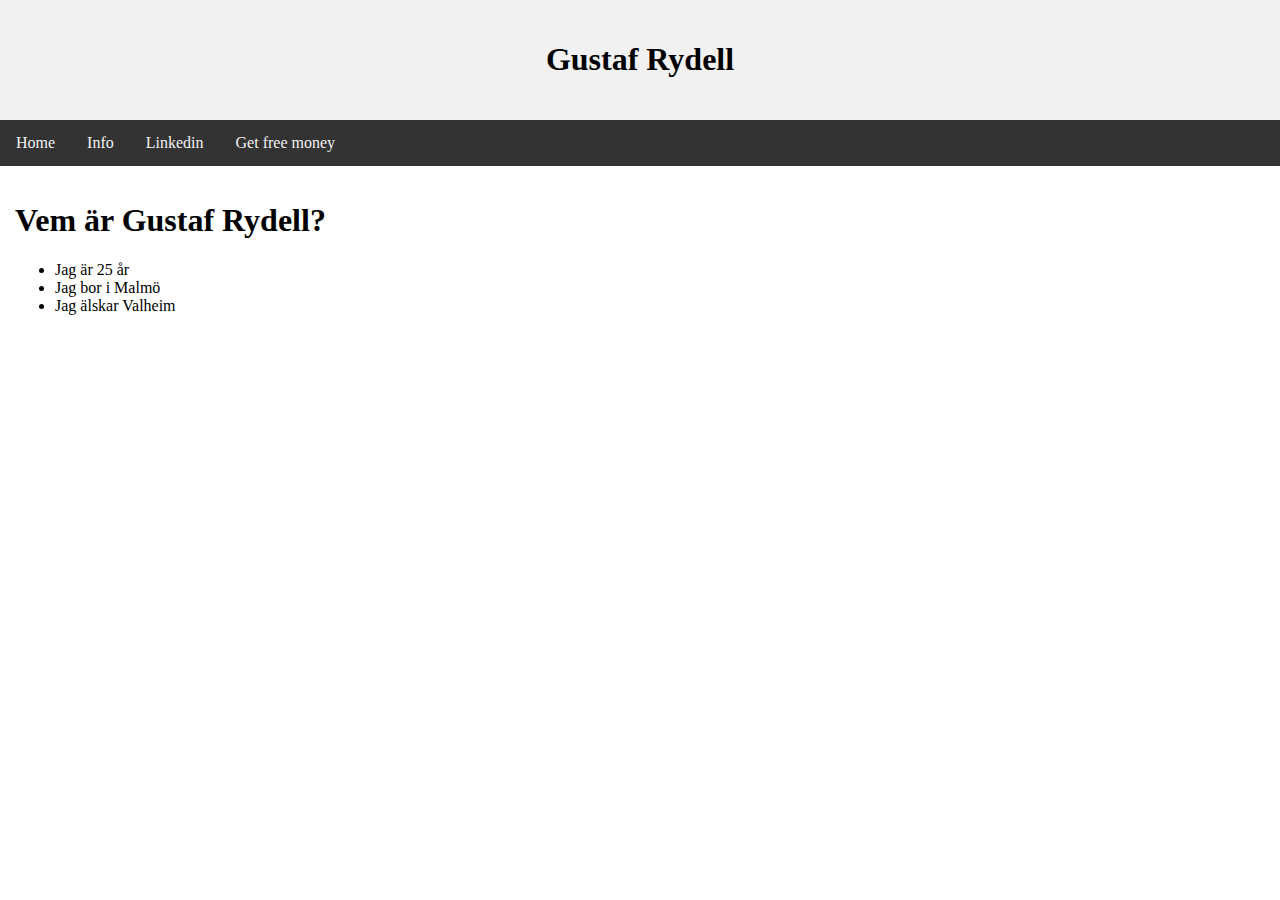
==== index.html @ 1b6ab93b "Added index and stuff" ====
<!DOCTYPE html>
<html lang="en">
    <head>
        <link rel="stylesheet" href="style.css">
        <title>Mitt skit</title>
        <meta charset="utf-8">
        <meta name="viewport" content="width=device-width, initial-scale=1">
    </head>
    <body class="indexpage">
    <div class="header">
        <h1>Gustaf Rydell</h1>
    </div>
    <div class="topnav">
        <a href="index.html">Home</a>
        <a href="info.html">Info</a>
        <a href="https://www.linkedin.com/in/gustaf-rydell-79046261/" target="_blank">Linkedin</a>
        <a href="https://www.youtube.com/watch?v=dQw4w9WgXcQ" target="_blank">Get free money</a>
    </div>
    
    <div class="row">
        <div class="column">
            <h1>Vem är Gustaf Rydell?</h1>
            <ul>
                <li>Jag är 25 år</li>
                <li>Jag bor i Malmö</li>
                <li>Jag älskar Valheim</li>
            </ul>
    </div>
</body>
</html>
---- style.css ----
* {
  box-sizing: border-box;
}

body.infopage{
    margin: 0;
}

body.indexpage {
  margin: 0;
  background-image: url("https://media4.giphy.com/media/yTZWnkMNyGSS4OebEP/giphy.gif?cid=ecf05e47f427de1c804be5ba6f8f5a3b5bf6fd944d5e87b2&rid=giphy.gif");
}
/* Style the header */
.header {
  background-color: #f1f1f1;
  padding: 20px;
  text-align: center;
}
/* Style the top navigation bar */
.topnav {
  overflow: hidden;
  background-color: #333;
}
/* Style the topnav links */
.topnav a {
  float: left;
  display: block;
  color: #f2f2f2;
  text-align: center;
  padding: 14px 16px;
  text-decoration: none;
  font-family: cursive;
}
/* Change color on hover */
.topnav a:hover {
  background-color: rgb(255, 255, 255);
  color: black;
}
.column {
  float: left;
  width: 33.33%;
  padding: 15px;
}
.row:after {
  content: "";
  display: table;
  clear: both;
}
@media screen and (max-width:600px) {
  .column {
    width: 100%;
  }
}
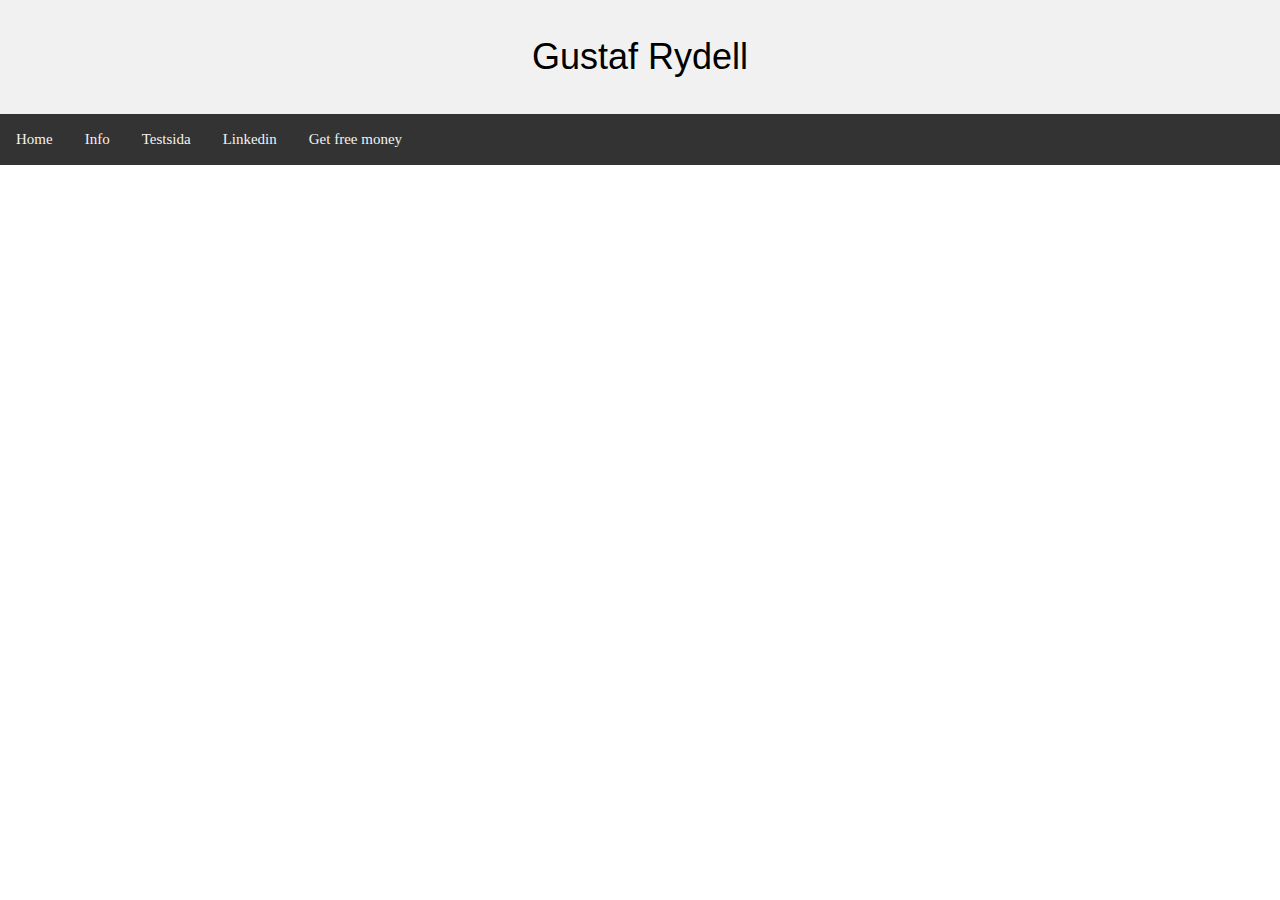
==== commit 976ee6cf: "Put up testsida" ====
--- a/index.html
+++ b/index.html
@@ -5,6 +5,7 @@
         <title>Mitt skit</title>
         <meta charset="utf-8">
         <meta name="viewport" content="width=device-width, initial-scale=1">
+        <link rel="stylesheet" href="https://www.w3schools.com/w3css/4/w3.css"> 
     </head>
     <body class="indexpage">
     <div class="header">
@@ -13,18 +14,9 @@
     <div class="topnav">
         <a href="index.html">Home</a>
         <a href="info.html">Info</a>
+        <a href="testsida.html">Testsida</a>
         <a href="https://www.linkedin.com/in/gustaf-rydell-79046261/" target="_blank">Linkedin</a>
         <a href="https://www.youtube.com/watch?v=dQw4w9WgXcQ" target="_blank">Get free money</a>
     </div>
-    
-    <div class="row">
-        <div class="column">
-            <h1>Vem är Gustaf Rydell?</h1>
-            <ul>
-                <li>Jag är 25 år</li>
-                <li>Jag bor i Malmö</li>
-                <li>Jag älskar Valheim</li>
-            </ul>
-    </div>
 </body>
-</html>
+</html>--- a/style.css
+++ b/style.css
@@ -3,13 +3,17 @@
   box-sizing: border-box;
 }
 
+body.testsidapage{
+  margin: 0;
+}
+
 body.infopage{
-    margin: 0;
+  margin: 0;
 }
 
 body.indexpage {
   margin: 0;
-  background-image: url("https://media4.giphy.com/media/yTZWnkMNyGSS4OebEP/giphy.gif?cid=ecf05e47f427de1c804be5ba6f8f5a3b5bf6fd944d5e87b2&rid=giphy.gif");
+  background-image: url("https://i.pinimg.com/originals/00/cc/b5/00ccb59a1a02118b6cad14ceb578bb54.gif");
 }
 /* Style the header */
 .header {
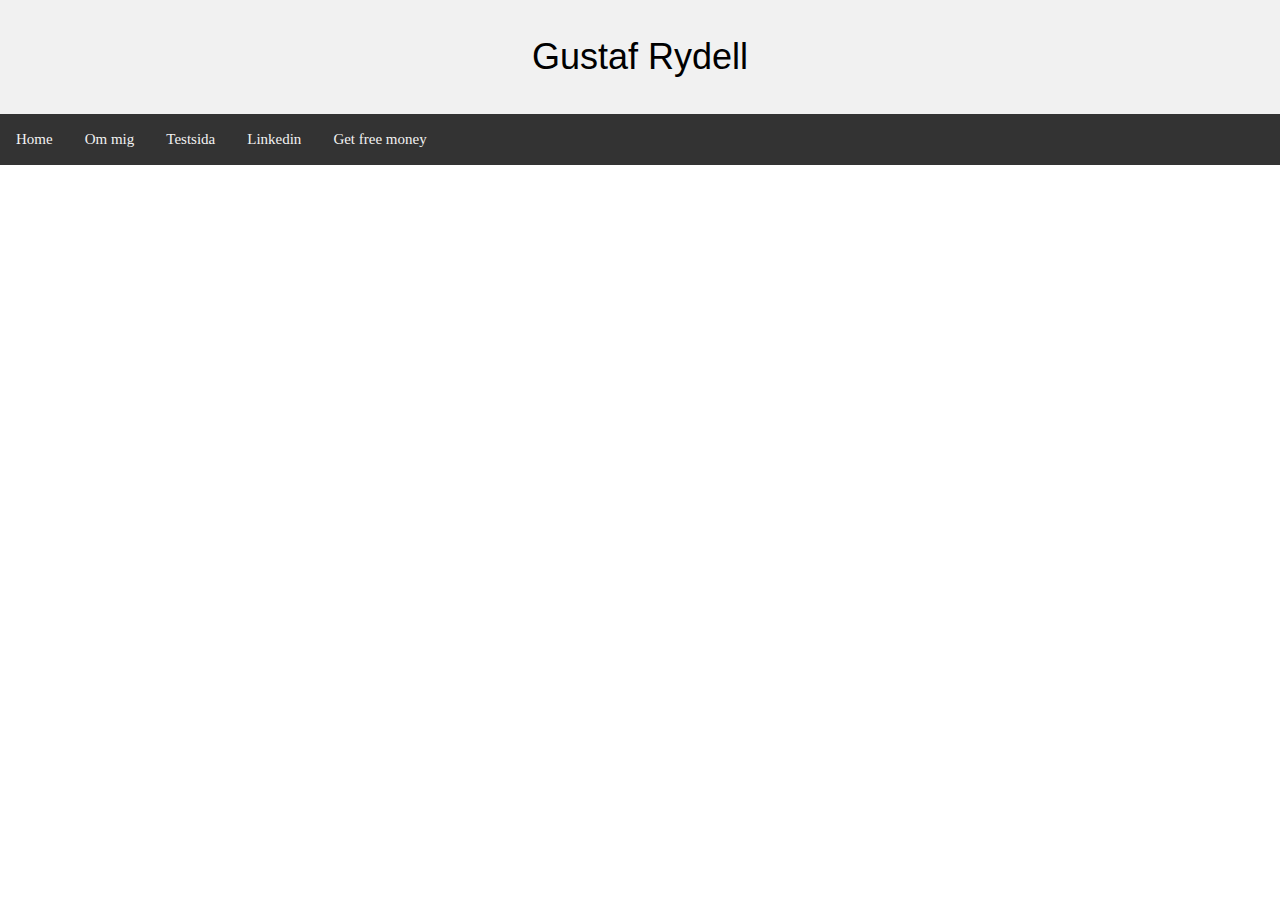
==== commit 21f8a89e: "stuff" ====
--- a/index.html
+++ b/index.html
@@ -2,7 +2,7 @@
 <html lang="en">
     <head>
         <link rel="stylesheet" href="style.css">
-        <title>Mitt skit</title>
+        <title>Home</title>
         <meta charset="utf-8">
         <meta name="viewport" content="width=device-width, initial-scale=1">
         <link rel="stylesheet" href="https://www.w3schools.com/w3css/4/w3.css"> 
@@ -13,7 +13,7 @@
     </div>
     <div class="topnav">
         <a href="index.html">Home</a>
-        <a href="info.html">Info</a>
+        <a href="info.html">Om mig</a>
         <a href="testsida.html">Testsida</a>
         <a href="https://www.linkedin.com/in/gustaf-rydell-79046261/" target="_blank">Linkedin</a>
         <a href="https://www.youtube.com/watch?v=dQw4w9WgXcQ" target="_blank">Get free money</a>
--- a/style.css
+++ b/style.css
@@ -7,7 +7,7 @@
   margin: 0;
 }
 
-body.infopage{
+body.aboutme{
   margin: 0;
 }
 
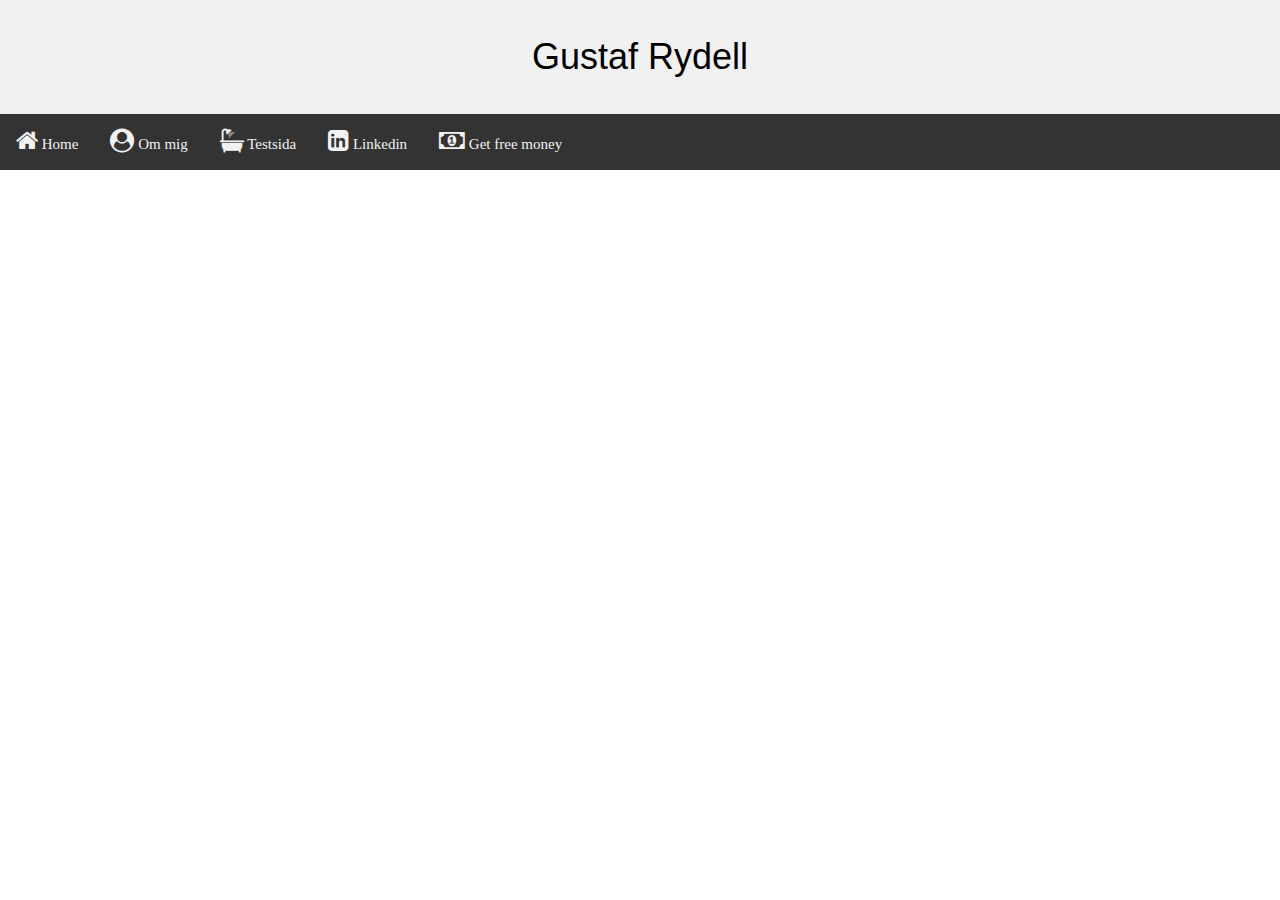
==== commit 15ad59ef: "added icons" ====
--- a/index.html
+++ b/index.html
@@ -5,18 +5,19 @@
         <title>Home</title>
         <meta charset="utf-8">
         <meta name="viewport" content="width=device-width, initial-scale=1">
-        <link rel="stylesheet" href="https://www.w3schools.com/w3css/4/w3.css"> 
+        <link rel="stylesheet" href="https://www.w3schools.com/w3css/4/w3.css">
+        <link rel="stylesheet" href="https://cdnjs.cloudflare.com/ajax/libs/font-awesome/4.7.0/css/font-awesome.min.css">
     </head>
     <body class="indexpage">
-    <div class="header">
+    <div class="w3-animate-top header" >
         <h1>Gustaf Rydell</h1>
     </div>
-    <div class="topnav">
-        <a href="index.html">Home</a>
-        <a href="info.html">Om mig</a>
-        <a href="testsida.html">Testsida</a>
-        <a href="https://www.linkedin.com/in/gustaf-rydell-79046261/" target="_blank">Linkedin</a>
-        <a href="https://www.youtube.com/watch?v=dQw4w9WgXcQ" target="_blank">Get free money</a>
+    <div class="topnav w3-animate-top">
+        <a href="index.html"><i class="fa fa-home w3-xlarge"></i>   Home</a>
+        <a href="info.html"><i class="fa fa-user-circle w3-xlarge"></i>   Om mig</a>
+        <a href="testsida.html"><i class="fa fa-bathtub w3-xlarge"></i> Testsida</a>
+        <a href="https://www.linkedin.com/in/gustaf-rydell-79046261/" target="_blank"><i class="fa fa-linkedin-square w3-xlarge"></i> Linkedin</a>
+        <a href="https://www.youtube.com/watch?v=dQw4w9WgXcQ" target="_blank"><i class="fa fa-money w3-xlarge"></i> Get free money</a>
     </div>
 </body>
 </html>--- a/style.css
+++ b/style.css
@@ -2,15 +2,12 @@
 * {
   box-sizing: border-box;
 }
-
 body.testsidapage{
   margin: 0;
 }
-
 body.aboutme{
   margin: 0;
 }
-
 body.indexpage {
   margin: 0;
   background-image: url("https://i.pinimg.com/originals/00/cc/b5/00ccb59a1a02118b6cad14ceb578bb54.gif");
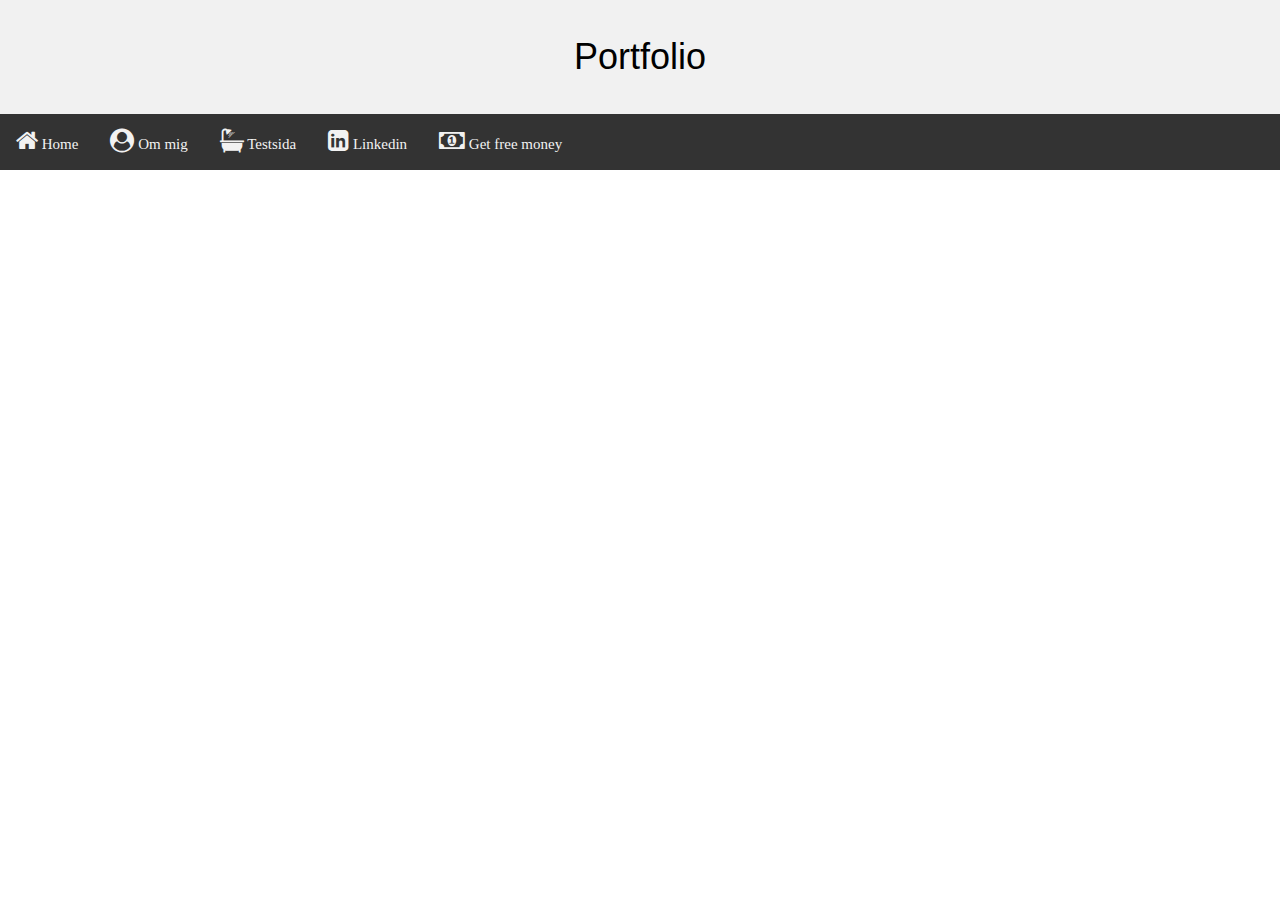
==== commit 34afca1f: "llrl" ====
--- a/index.html
+++ b/index.html
@@ -10,7 +10,7 @@
     </head>
     <body class="indexpage">
     <div class="w3-animate-top header" >
-        <h1>Gustaf Rydell</h1>
+        <h1>Portfolio</h1>
     </div>
     <div class="topnav w3-animate-top">
         <a href="index.html"><i class="fa fa-home w3-xlarge"></i>   Home</a>
@@ -19,5 +19,9 @@
         <a href="https://www.linkedin.com/in/gustaf-rydell-79046261/" target="_blank"><i class="fa fa-linkedin-square w3-xlarge"></i> Linkedin</a>
         <a href="https://www.youtube.com/watch?v=dQw4w9WgXcQ" target="_blank"><i class="fa fa-money w3-xlarge"></i> Get free money</a>
     </div>
+    
+    
+
+    <script src="script.js"></script>
 </body>
 </html>--- a/style.css
+++ b/style.css
@@ -2,11 +2,17 @@
 * {
   box-sizing: border-box;
 }
+
+div.kebab{
+  background-color: aliceblue;
+}
+
 body.testsidapage{
   margin: 0;
 }
 body.aboutme{
   margin: 0;
+  background-image: url("https://i.pinimg.com/originals/00/cc/b5/00ccb59a1a02118b6cad14ceb578bb54.gif");
 }
 body.indexpage {
   margin: 0;
